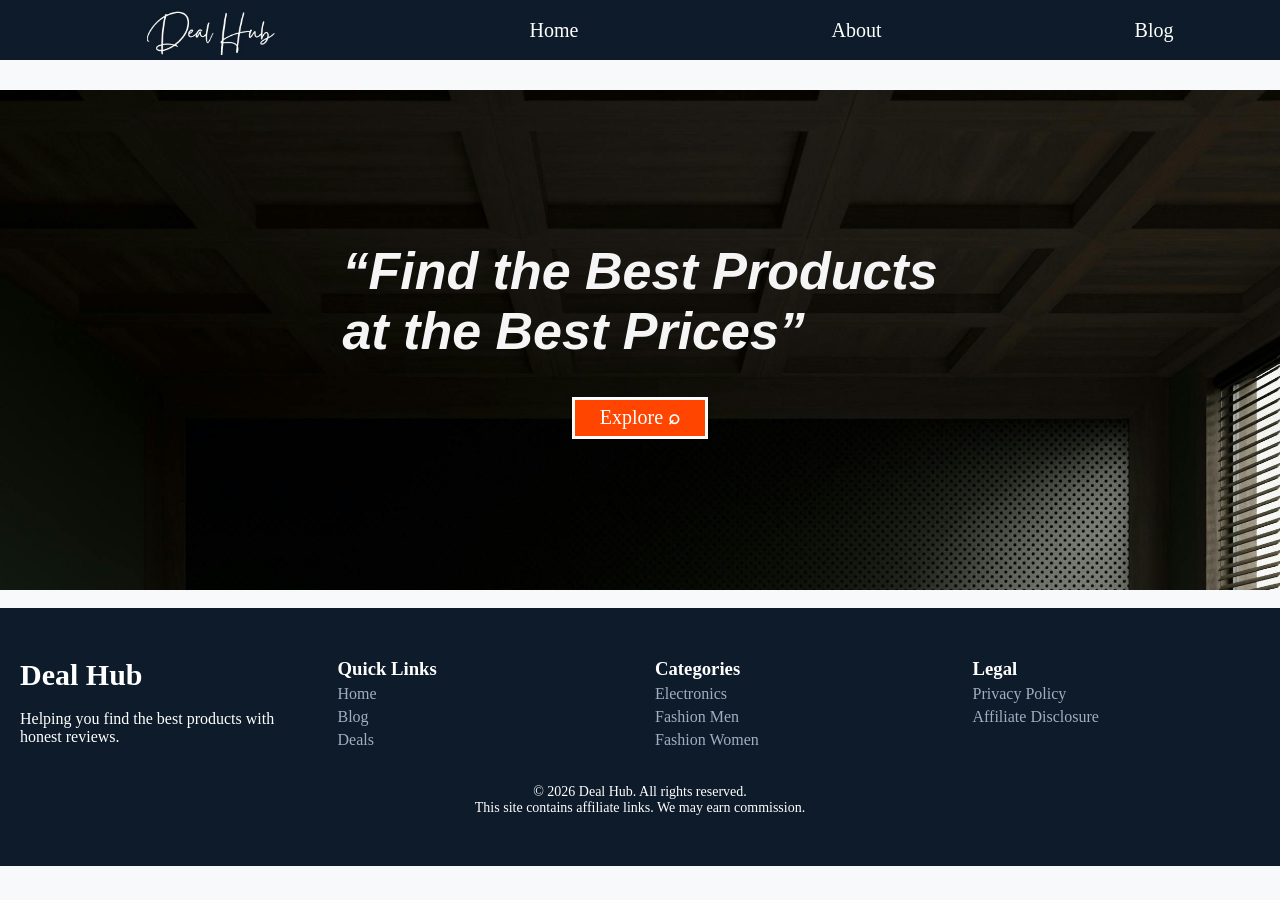
==== index.html @ 3d7ecee4 "Add files via upload" ====
<!DOCTYPE html>
<html lang="en">
<head>
    <meta charset="UTF-8">
    <meta name="viewport" content="width=device-width, initial-scale=1.0">
    <title>Deal Hub</title>

    <link rel="stylesheet" href="style.css">

</head>
<body>
    <!--Navbar-->

    <div id="navbar">

        <div id="logo" href="index.html"></div>

         <div id="nav-home">
            <a href="index.html">Home</a>
        </div>

        <div id="nav-about">
            <a href="about.html">About</a>
        </div>

        <div id="nav-blog">
            <a href="blog.html">Blog</a>
        </div>





    
    </div>

 <br> <br><br><br><br>
 
<div id="hero-section">

    <div id="hero-content">
    <p >“Find the Best Products <br> at the Best Prices”</p>
    
    </div>
    <br> <br>

<div id="hero-explore">
    <a id="hero-explore1" href="blog.html">Explore <b>⌕</b></a>
</div>
       
</div>
<br>
<footer class="footer">
  <div class="footer-top">
    
    <div class="col">
      <h2>Deal Hub</h2>
      <br>
      <p>Helping you find the best products with honest reviews.</p>
    </div>

    <div class="col">
      <h3>Quick Links</h3>
      <a href="index.html">Home</a>
      <a href="blog.html">Blog</a>
      <a href="#">Deals</a>
    </div>

    <div class="col">
      <h3>Categories</h3>
      <a href="#">Electronics</a>
      <a href="fashion-men.html">Fashion Men</a>
      <a href="fashion-women.html">Fashion Women</a>
    </div>

    <div class="col">
      <h3>Legal</h3>
      <a href="privacy-policy.html">Privacy Policy</a>
      <a href="affiliatedisclosure.html">Affiliate Disclosure</a>
    </div>

  </div>

  <div class="footer-bottom">
    <p>© 2026 Deal Hub. All rights reserved.</p>
    <p>This site contains affiliate links. We may earn commission.</p>
  </div>
</footer>

</body>
</html>
---- style.css ----
* {
    margin: 0%;
}

body {
    background-color: #F8F9FA;
}

/**Navbar style**/

#navbar {
    height: 70px;
    width: 100%;
  padding: 0 20px;
    background-color: #0D1B2A;
    display: flex;
    justify-content:space-around;
    align-content: center;
    align-items: center; 
    position: fixed;
    

}




@media (max-width: 720px) {
    #navbar {
        height: 55px;
    }
}

@media (min-width: 720px) and (max-width: 1400px) {
    #navbar {
        height: 60px;
    }
}

#logo {
  width: 150px;
  height: 55px;
  display: flex;
  justify-content: flex-start;
  align-self: flex-start;
   background-image: url(Deal\ Hub\ Logo\ \(2\).jpg);
   background-size: cover;
   padding-top: 5px;
    
}

@media (max-width: 720px) {
    #logo {
        height: 35px;
        width: 100px;
        display: flex;
        justify-content: center;
         align-items: center;
    }
}

@media (min-width: 720px) and (max-width: 1400px) {
    #logo {
       height: 50px;
        width: 130px;
        display: flex;
        justify-content: center;
  align-items: center;
    }
}

a {
    text-decoration: none;
    font-size: 25px;
    color: white;
}

@media (max-width: 720px) {
    a {
         text-decoration: none;
    font-size: 15px;
    color: white;
    }
}

@media (min-width: 720px) and (max-width: 1400px) {
    a {
       text-decoration: none;
    font-size: 20px;
    color: white;
    }
}


#about-section {
    background-color: white;
}


#about {
    color: #1F2933;
    font-size: 20px;
    font-weight: bold;
    margin-left: 200px;
}

@media (max-width: 720px) {
    #about {
         color: #1F2933;
    font-size: 10px;
    font-weight: bold;
    margin-left: 50px;
    }
}

@media (min-width: 720px) and (max-width: 1400px) {
    #about {
      color: #1F2933;
    font-size: 15px;
    font-weight: bold;
    margin-left: 100px;
    }
}

h1 {
    font-size: 40px;
}

@media (max-width: 720px) {
    h1 {
         font-size: 20px;
    }
}

@media (min-width: 720px) and (max-width: 1400px) {
    h1 {
      font-size: 30px;
    }
}

h2 {
    font-size: 40px;
}

@media (max-width: 720px) {
    h2 {
         font-size: 20px;
    }
}

@media (min-width: 720px) and (max-width: 1400px) {
    h2 {
      font-size: 30px;
    }
}
    
#thank-about {
    height: 50px;
    display: flex;
    justify-content: center;
    align-items: center;
    align-content: center;
    font-size: 30px;
    color: red;
    font-weight: bolder;
    background-color:lightgray;
}

@media (max-width: 720px) {
    #thank-about {
         height: 25px;
    display: flex;
    justify-content: center;
    align-items: center;
    align-content: center;
    font-size: 15px;
    color: red;
    font-weight: bolder;
    background-color: lightgray;
    }
}

@media (min-width: 720px) and (max-width: 1400px) {
    #thank-about {
      height: 35px;
    display: flex;
    justify-content: center;
    align-items: center;
    align-content: center;
    font-size: 25px;
    color: red;
    font-weight: bolder;
    background-color: lightgray;
    }
}

#hero-section {
    height: 500px;
    background-image: url(pexels-moii-16951262.jpg);
    background-size: cover;
    display: flex;
   justify-content: center;
   align-content: center;
   align-items: center;
   flex-direction: column;
      
}

@media (max-width: 720px) {
    #hero-section {
         height: 300px;
    background-image: url(pexels-moii-16951262.jpg);
    background-size: cover;
    display: flex;
   justify-content: center;
   align-content: center;
   align-items: center;
   flex-direction: column;
      
    }
}

@media (min-width: 720px) and (max-width: 1400px) {
    #thank-about {
     height: 400px;
    background-image: url(pexels-moii-16951262.jpg);
    background-size: cover;
    display: flex;
   justify-content: center;
   align-content: center;
   align-items: center;
   flex-direction: column;
      
}
}

#hero-content {
    font-size: 72px;
    font-family:'playlist script', sans-serif;
    font-style: italic;
    color: whitesmoke;
    font-weight: bolder;
    
}

@media (max-width: 720px) {
    #hero-content {
        font-size: 42px;
    font-family:'playlist script', sans-serif;
    font-style: italic;
    color: whitesmoke;
      
    }
}

@media (min-width: 720px) and (max-width: 1400px) {
    #hero-content {
    font-size: 52px;
    font-family:'playlist script', sans-serif;
    font-style: italic;
    color: whitesmoke;
      
}
}

#hero-explore {
    height: 40px;
    width: 150px;
   text-align: center;
    background-color: orangered; 
    padding-top: 8px;
    font-style: normal;
    color: white;
    border: 5px solid white;
}

@media (max-width: 720px) {
    #hero-explore {
        height: 20px;
    width: 110px;
   text-align: center;
    background-color: orangered; 
    padding-top: 4px;
    font-style: normal;
    color: white;
    border: 2px solid white;
      
    }
}

@media (min-width: 720px) and (max-width: 1400px) {
    #hero-explore {
    height: 30px;
    width: 130px;
   text-align: center;
    background-color: orangered; 
    padding-top: 6px;
    font-style: normal;
    color: white;
    border: 3px solid white;
      
}
}

/*Footer*/

.footer {
  background: #0D1B2A;
  color: #FFFFFF;
  padding: 50px 20px;
}

@media (max-width: 720px) {
    .footer {
         background: #0D1B2A;
  color: #FFFFFF;
  padding: 50px 20px;
      
    }
}

@media (min-width: 720px) and (max-width: 1400px) {
    .footer {
     background: #0D1B2A;
  color: #FFFFFF;
  padding: 50px 20px;
      
}
}

.footer-top {
  display: grid;
  grid-template-columns: repeat(4, 1fr);
  gap: 30px;
}

.footer a {
  display: block;
  color: #A0AEC0;
  margin: 5px 0;
  font-size: 16px;
}

.footer a:hover {
  color: white;
}

.footer-bottom {
  margin-top: 30px;
  text-align: center;
  font-size: 14px;
}

#privacy-section {
    background-color: white;
}


#privacy-policy {
    color: #1F2933;
    font-size: 20px;
    font-weight: bold;
    margin-left: 200px;
}

@media (max-width: 720px) {
    #privacy-policy {
         color: #1F2933;
    font-size: 10px;
    font-weight: bold;
    margin-left: 50px;
    }
}

@media (min-width: 720px) and (max-width: 1400px) {
    #privacy-policy {
      color: #1F2933;
    font-size: 15px;
    font-weight: bold;
    margin-left: 100px;
    }
}

h1 {
    font-size: 40px;
}

@media (max-width: 720px) {
    h1 {
         font-size: 20px;
    }
}

@media (min-width: 720px) and (max-width: 1400px) {
    h1 {
      font-size: 30px;
    }
}

h2 {
    font-size: 40px;
}

@media (max-width: 720px) {
    h2 {
         font-size: 20px;
    }
}

@media (min-width: 720px) and (max-width: 1400px) {
    h2 {
      font-size: 30px;
    }
}

#update {
    font-size: 20px;
}




/*Blog-Hero Style*/

.blog-hero {
    height: 60vh;
    display: flex;
    justify-content: center;
    align-items: center;
    text-align: center;

    background: linear-gradient(135deg, #0F172A, #1E293B);
    color: #FFFFFF;
    padding: 20px;
}

@media (max-width: 720px) {
    .blog-hero {
         height: 30vh;
         width: 100%;
    display: flex;
    justify-content: center;
    align-items: center;
    text-align: center;

    background: linear-gradient(135deg, #0F172A, #1E293B);
    color: #FFFFFF;
    padding: 10px;
    }
}

@media (min-width: 720px) and (max-width: 1400px) {
    .blog-hero {
      height: 50vh;
       width: 100%;
    display: flex;
    justify-content: center;
    align-items: center;
    text-align: center;

    background: linear-gradient(135deg, #0F172A, #1E293B);
    color: #FFFFFF;
    padding: 15px;
    }
}

.hero-content h1 {
    font-size: 42px;
    margin-bottom: 15px;
    font-weight: bold;
}

@media (max-width: 720px) {
    .hero-content h1 {
         font-size: 30px;
    margin-bottom: 10px;
    font-weight: bold;
    }
}

@media (min-width: 720px) and (max-width: 1400px) {
    .hero-content h1 {
      font-size: 36px;
    margin-bottom: 12px;
    font-weight: bold;
    }
}

.hero-quote {
    font-size: 18px;
    color: #94A3B8;
    margin-bottom: 25px;
}

@media (max-width: 720px) {
    .hero-quote {
         font-size: 10px;
    color: #94A3B8;
    margin-bottom: 18px;
    }
}

@media (min-width: 720px) and (max-width: 1400px) {
    .hero-quote {
     font-size: 14px;
    color: #94A3B8;
    margin-bottom: 22px;
    }
}

#blog-panel {
    height: 400px;
    display: grid;
    grid-template-columns: repeat(4, 1fr);
  gap: 10px;

}

@media (max-width: 720px) {
    #blog-panel {
         height: 300px;
    display: grid;
    grid-template-columns: repeat(4, 1fr);
  gap: 5px;

    }
}

@media (min-width: 720px) and (max-width: 1400px) {
    #blog-panel {
     height: 400px;
    display: grid;
    grid-template-columns: repeat(4, 1fr);
  gap: 10px;

    }
}

/*Home Decor Style*/

#Decor-blog {
    height: 300px;
    width: 300px;
    gap: 20px;
    margin-left: 20px;
    box-shadow:  0px 0px 15px 2px black;
    background-color: white;
}

@media (max-width: 720px) {
    #Decor-blog {
         height: 150px;
    width: 150px;
    gap: 10px;
    margin-left: 10px;
    box-shadow:  0px 0px 10px 2px black;
    background-color: white;

    }
}

@media (min-width: 720px) and (max-width: 1400px) {
    #Decor-blog {
     height: 200px;
    width: 200px;
    gap: 15px;
    margin-left: 15px;
    box-shadow:  0px 0px 12px 2px black;
    background-color: white;

    }
}

#Home-Decor {
    color: black;

}

@media (max-width: 720px) {
    #Home-Decor {
        color: black;
    }
}

@media (min-width: 720px) and (max-width: 1400px) {
    #Home-Decor {
     color: black;

    }
}

#Home-Decor-img {
    height: 240px;
    width: 250px;
   background-image: url(Home\ Decor\ Img.jpg);
   background-size: cover;
    margin: 5px;
    margin-left: 20px;
}

@media (max-width: 720px) {
    #Home-Decor-img {
        height: 120px;
    width: 130px;
   background-image: url(Home\ Decor\ Img.jpg);
   background-size: cover;
    margin: 2px;
    margin-left: 10px;
    }
}

@media (min-width: 720px) and (max-width: 1400px) {
    #Home-Decor-img {
     height: 130px;
    width: 140px;
   background-image: url(Home\ Decor\ Img.jpg);
   background-size: cover;
    margin: 9px;
    margin-left: 20px;

    }
}
/*Women Fashion Style*/
#fashion-blog {
    height: 300px;
    width: 300px;
    gap: 20px;
    margin-left: 20px;
    box-shadow:  0px 0px 15px 2px black;
    background-color: white;
}

@media (max-width: 720px) {
    #fashion-blog {
         height: 150px;
    width: 150px;
    gap: 10px;
    margin-left: 10px;
    box-shadow:  0px 0px 10px 2px black;
    background-color: white;

    }
}

@media (min-width: 720px) and (max-width: 1400px) {
    #fashion-blog {
     height: 200px;
    width: 200px;
    gap: 15px;
    margin-left: 15px;
    box-shadow:  0px 0px 12px 2px black;
    background-color: white;

    }
}

#fashion-women {
    color: black;

}

@media (max-width: 720px) {
    #fashion-women {
        color: black;
    }
}

@media (min-width: 720px) and (max-width: 1400px) {
    #fashion-women {
     color: black;

    }
}

#women-image {
    height: 240px;
    width: 250px;
   background-image: url(Fashion\ Women.jpg);
   background-size: cover;
    margin: 5px;
    margin-left: 20px;
}

@media (max-width: 720px) {
    #women-image {
        height: 120px;
    width: 130px;
   background-image: url(Fashion\ Women.jpg);
   background-size: cover;
    margin: 2px;
    margin-left: 10px;
    }
}

@media (min-width: 720px) and (max-width: 1400px) {
    #women-image {
     height: 130px;
    width: 140px;
   background-image: url(Fashion\ Women.jpg);
   background-size: cover;
    margin: 9px;
    margin-left: 20px;

    }
}
/*Electronics*/
#electronics-blog {
    height: 300px;
    width: 300px;
    gap: 20px;
    margin-left: 20px;
    box-shadow:  0px 0px 15px 2px black;
}

@media (max-width: 720px) {
    #electronics-blog {
         height: 150px;
    width: 150px;
    gap: 10px;
    margin-left: 10px;
    box-shadow:  0px 0px 10px 2px black;
    background-color: white;

    }
}

@media (min-width: 720px) and (max-width: 1400px) {
   #electronics-blog {
     height: 200px;
    width: 200px;
    gap: 15px;
    margin-left: 15px;
    box-shadow:  0px 0px 12px 2px black;
    background-color: white;

    }
}

#electronics {
    color: black;

}


#electronics-image {
    height: 240px;
    width: 250px;
   background-image: url(Electronics.jpg);
   background-size: cover;
    margin: 5px;
    margin-left: 20px;
}

@media (max-width: 720px) {
    #electronics-image {
        height: 120px;
    width: 130px;
   background-image: url(Electronics.jpg);
   background-size: cover;
    margin: 2px;
    margin-left: 10px;
    }
}

@media (min-width: 720px) and (max-width: 1400px) {
    #electronics-image {
     height: 130px;
    width: 140px;
   background-image: url(Electronics.jpg);
   background-size: cover;
    margin: 9px;
    margin-left: 20px;

    }
}
/*Men Fashion*/
#fashion-men {
    color: black;

}

#men-image {
    height: 240px;
    width: 250px;
   background-image: url(fashion\ men.jpg);
   background-size: cover;
    margin: 5px;
    margin-left: 20px;
}

@media (max-width: 720px) {
    #men-image {
        height: 120px;
    width: 130px;
   background-image: url(fashion\ men.jpg);
   background-size: cover;
    margin: 2px;
    margin-left: 10px;
    }
}

@media (min-width: 720px) and (max-width: 1400px) {
    #men-image {
     height: 130px;
    width: 140px;
   background-image: url(fashion\ men.jpg);
   background-size: cover;
    margin: 9px;
    margin-left: 20px;

    }
}

#affiliate {
    color: #1F2933;
    font-size: 20px;
    font-weight: bold;
    margin-left: 200px;
}

@media (max-width: 720px) {
    #affiliate {
         color: #1F2933;
    font-size: 10px;
    font-weight: bold;
    margin-left: 50px;
    }
}

@media (min-width: 720px) and (max-width: 1400px) {
    #affiliate {
      color: #1F2933;
    font-size: 15px;
    font-weight: bold;
    margin-left: 100px;
    }
}

h1 {
    font-size: 40px;
}

@media (max-width: 720px) {
    h1 {
         font-size: 20px;
    }
}

@media (min-width: 720px) and (max-width: 1400px) {
    h1 {
      font-size: 30px;
    }
}
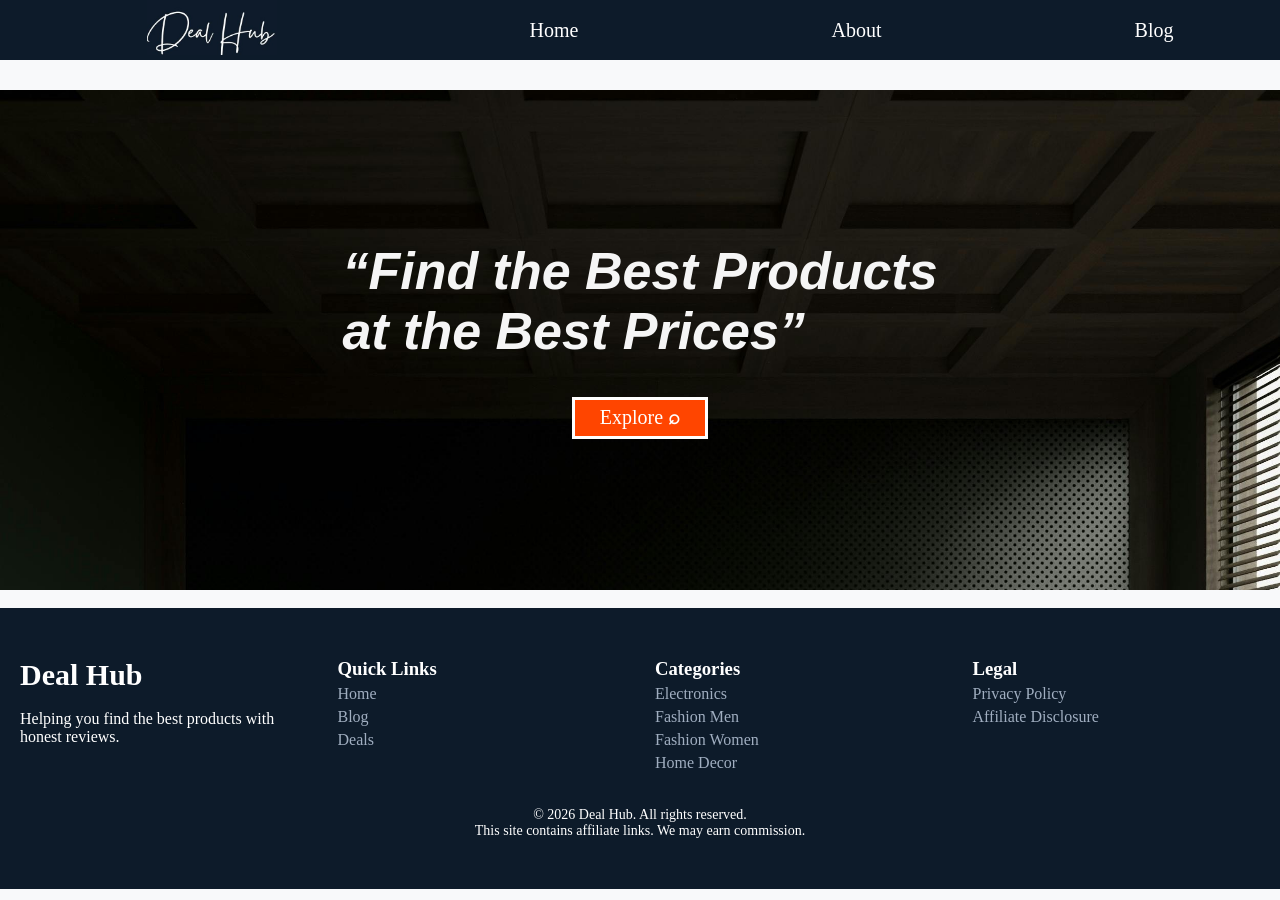
==== commit 39df770b: "Add files via upload" ====
--- a/index.html
+++ b/index.html
@@ -71,6 +71,7 @@
       <a href="#">Electronics</a>
       <a href="fashion-men.html">Fashion Men</a>
       <a href="fashion-women.html">Fashion Women</a>
+      <a href="homedecor.html">Home Decor</a>
     </div>
 
     <div class="col">
--- a/style.css
+++ b/style.css
@@ -27,21 +27,24 @@
 
 @media (max-width: 720px) {
     #navbar {
+        display: flex;
+        gap: 5px;
         height: 55px;
+        width: 100%;
+         
     }
 }
 
 @media (min-width: 720px) and (max-width: 1400px) {
     #navbar {
         height: 60px;
+        max-width: 100%;
     }
 }
 
 #logo {
   width: 150px;
   height: 55px;
-  display: flex;
-  justify-content: flex-start;
   align-self: flex-start;
    background-image: url(Deal\ Hub\ Logo\ \(2\).jpg);
    background-size: cover;
@@ -104,7 +107,7 @@
     margin-left: 200px;
 }
 
-@media (max-width: 720px) {
+@media (max-width:720px) {
     #about {
          color: #1F2933;
     font-size: 10px;
@@ -310,11 +313,13 @@
   padding: 50px 20px;
 }
 
-@media (max-width: 720px) {
+@media (max-width: 500px) {
     .footer {
+       
+        max-width: 100%;
          background: #0D1B2A;
   color: #FFFFFF;
-  padding: 50px 20px;
+  /* padding: 50px 20px; */
       
     }
 }
@@ -436,8 +441,8 @@
 
 @media (max-width: 720px) {
     .blog-hero {
-         height: 30vh;
-         width: 100%;
+         height: 400px;
+         max-width: 100%;
     display: flex;
     justify-content: center;
     align-items: center;
@@ -452,7 +457,7 @@
 @media (min-width: 720px) and (max-width: 1400px) {
     .blog-hero {
       height: 50vh;
-       width: 100%;
+       max-width: 100%;
     display: flex;
     justify-content: center;
     align-items: center;
@@ -518,17 +523,17 @@
 
 @media (max-width: 720px) {
     #blog-panel {
-         height: 300px;
+       height: 200px;
     display: grid;
     grid-template-columns: repeat(4, 1fr);
-  gap: 5px;
-
+     grid-template-rows: repeat(4, 1fr);
+  gap: 10px;
     }
 }
 
 @media (min-width: 720px) and (max-width: 1400px) {
     #blog-panel {
-     height: 400px;
+     height: 300px;
     display: grid;
     grid-template-columns: repeat(4, 1fr);
   gap: 10px;
@@ -549,8 +554,8 @@
 
 @media (max-width: 720px) {
     #Decor-blog {
-         height: 150px;
-    width: 150px;
+         height: 100px;
+    width: 100px;
     gap: 10px;
     margin-left: 10px;
     box-shadow:  0px 0px 10px 2px black;
@@ -579,6 +584,7 @@
 @media (max-width: 720px) {
     #Home-Decor {
         color: black;
+        font-size: 10px;
     }
 }
 
@@ -600,8 +606,8 @@
 
 @media (max-width: 720px) {
     #Home-Decor-img {
-        height: 120px;
-    width: 130px;
+       height: 70px;
+    width: 80px;
    background-image: url(Home\ Decor\ Img.jpg);
    background-size: cover;
     margin: 2px;
@@ -632,8 +638,8 @@
 
 @media (max-width: 720px) {
     #fashion-blog {
-         height: 150px;
-    width: 150px;
+         height: 100px;
+    width: 100px;
     gap: 10px;
     margin-left: 10px;
     box-shadow:  0px 0px 10px 2px black;
@@ -662,6 +668,7 @@
 @media (max-width: 720px) {
     #fashion-women {
         color: black;
+        font-size: 10px;
     }
 }
 
@@ -683,8 +690,8 @@
 
 @media (max-width: 720px) {
     #women-image {
-        height: 120px;
-    width: 130px;
+        height: 70px;
+    width: 80px;
    background-image: url(Fashion\ Women.jpg);
    background-size: cover;
     margin: 2px;
@@ -714,8 +721,8 @@
 
 @media (max-width: 720px) {
     #electronics-blog {
-         height: 150px;
-    width: 150px;
+         height: 100px;
+    width: 100px;
     gap: 10px;
     margin-left: 10px;
     box-shadow:  0px 0px 10px 2px black;
@@ -741,6 +748,13 @@
 
 }
 
+@media (max-width: 720px) {
+    #electronics {
+        color: black;
+        font-size: 10px;
+    }
+}
+
 
 #electronics-image {
     height: 240px;
@@ -753,12 +767,13 @@
 
 @media (max-width: 720px) {
     #electronics-image {
-        height: 120px;
-    width: 130px;
+        height: 70px;
+    width: 80px;
    background-image: url(Electronics.jpg);
    background-size: cover;
     margin: 2px;
     margin-left: 10px;
+    margin-right: 100px;
     }
 }
 
@@ -779,6 +794,13 @@
 
 }
 
+@media (max-width: 720px) {
+    #fashion-men {
+        color: black;
+        font-size: 10px;
+    }
+}
+
 #men-image {
     height: 240px;
     width: 250px;
@@ -790,8 +812,8 @@
 
 @media (max-width: 720px) {
     #men-image {
-        height: 120px;
-    width: 130px;
+        height: 70px;
+    width: 80px;
    background-image: url(fashion\ men.jpg);
    background-size: cover;
     margin: 2px;
